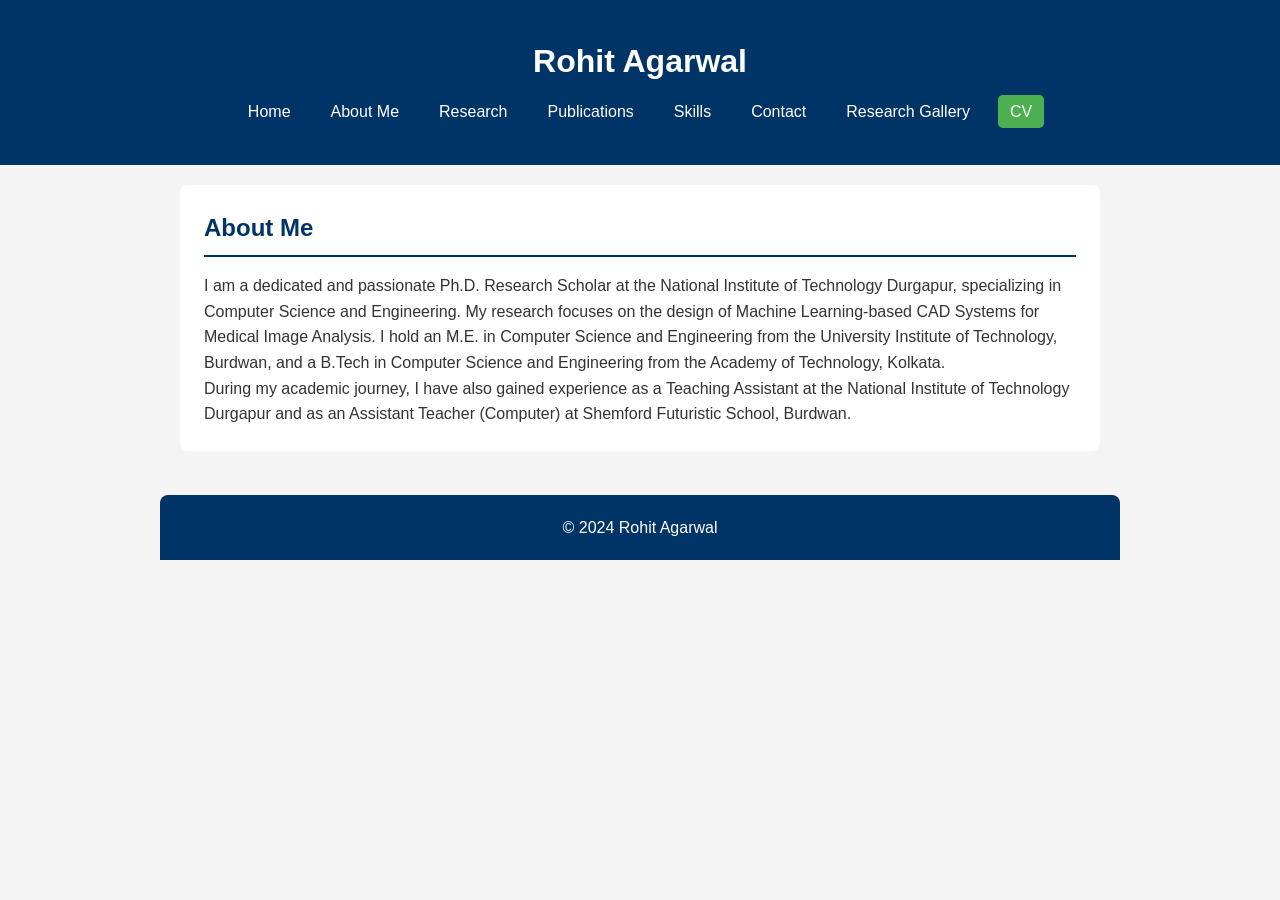
==== about.html @ 08ee5f0f "Update about.html" ====
<!DOCTYPE html>
<html lang="en">

<head>
    <meta charset="UTF-8">
    <meta name="viewport" content="width=device-width, initial-scale=1.0">
    <title>Rohit Agarwal - About Me</title>
    <link rel="stylesheet" href="assets/style.css">
</head>

<script>
    const hamburger = document.querySelector(".hamburger");
    const navLinks = document.querySelector(".nav-links");

    hamburger.addEventListener("click", () => {
        navLinks.classList.toggle("nav-active");
    });
</script>

<body>

    <header>
    <div class="container">
        <h1>Rohit Agarwal</h1>
        <div class="hamburger">
            <div></div>
            <div></div>
            <div></div>
        </div>
        <nav class="nav-links">
            <ul>
                <li><a href="index.html">Home</a></li>
                <li><a href="about.html">About Me</a></li>
                <li><a href="research.html">Research</a></li>
                <li><a href="publications.html">Publications</a></li>
                <li><a href="skills.html">Skills</a></li>
                <li><a href="contact.html">Contact</a></li>
                <li><a href="research-gallery.html">Research Gallery</a></li>
                <li><a href="assets/CV_PhD__Copy_.pdf" target="_blank">CV</a></li>
            </ul>
        </nav>
    </div>
</header>

    <main class="container">
        <section id="about">
            <h2>About Me</h2>
            <p>I am a dedicated and passionate Ph.D. Research Scholar at the National Institute of Technology Durgapur, specializing in Computer Science and Engineering. My research focuses on the design of Machine Learning-based CAD Systems for Medical Image Analysis. I hold an M.E. in Computer Science and Engineering from the University Institute of Technology, Burdwan, and a B.Tech in Computer Science and Engineering from the Academy of Technology, Kolkata.</p>
            <p>During my academic journey, I have also gained experience as a Teaching Assistant at the National Institute of Technology Durgapur and as an Assistant Teacher (Computer) at Shemford Futuristic School, Burdwan.</p>
            </section>
    </main>

    <footer class="container">
        <p>&copy; 2024 Rohit Agarwal</p>
    </footer>

</body>

</html>
---- assets/style.css ----
/* Basic Reset */
* {
    margin: 0;
    padding: 0;
    box-sizing: border-box;
}

body {
    font-family: Arial, sans-serif;
    line-height: 1.6;
    background-color: #f4f4f4;
    color: #333;
}

.container {
    max-width: 960px;
    margin: auto;
    padding: 20px;
}

/* Header */
header {
    background-color: #003366;
    color: #fff;
    padding: 1rem 0;
    text-align: center;
}

header h1 {
    margin-bottom: 0.5rem;
}

header nav ul {
    list-style: none;
    display: flex;
    justify-content: center;
    flex-wrap: wrap; /* Allow wrapping */
}

header nav ul li {
    margin: 0.25rem 0.5rem; /* Reduced margin */
}

header nav ul li a {
    color: #fff;
    text-decoration: none;
    padding: 0.5rem 0.75rem; /* Reduced padding */
    border-radius: 0.3rem;
    transition: background-color 0.3s ease;
    white-space: nowrap; /* Prevent text from wrapping within the link */
}

header nav ul li a:hover {
    background-color: #005588;
}

/* CV Button */
header nav ul li a[href="assets/CV_PhD__Copy_.pdf"] {
    background-color: #4CAF50; /* Green */
}

header nav ul li a[href="assets/CV_PhD__Copy_.pdf"]:hover {
    background-color: #45a049;
}

/* Main Sections */
main section {
    background-color: #fff;
    margin-bottom: 1.5rem;
    padding: 1.5rem;
    border-radius: 0.5rem;
}

main section h2 {
    border-bottom: 2px solid #003366;
    padding-bottom: 0.5rem;
    margin-bottom: 1rem;
    color: #003366;
}

/* Footer */
footer {
    text-align: center;
    padding: 1rem 0;
    background-color: #003366;
    color: #fff;
    border-radius: 0.5rem 0.5rem 0 0;
}

/* Links */
a {
    color: #005588;
    text-decoration: none;
}

a:hover {
    text-decoration: underline;
}

/* Home Page Styles */
.home-content {
    display: flex;
    align-items: center;
    gap: 2rem;
}

.profile-photo {
    width: 200px;
    height: 200px;
    border-radius: 50%;
    object-fit: cover;
}

/* Research Gallery Styles */
.research-gallery {
    display: flex;
    flex-wrap: wrap;
    gap: 1rem;
    justify-content: center;
}

.research-gallery img {
    max-width: 300px;
    height: auto;
    border-radius: 0.5rem;
    box-shadow: 0 4px 8px rgba(0, 0, 0, 0.1);
}

/* Media Queries for Responsiveness */

/* For screens smaller than 768px (e.g., phones) */
@media screen and (max-width: 767px) {
    .container {
        padding: 10px;
    }

    header {
        padding: 0.5rem 0;
    }

    header nav ul {
        flex-direction: column;
        align-items: center;
    }

    header nav ul li {
        margin: 0.5rem 0;
    }

    header nav ul li a {
        padding: 0.5rem 0.75rem;
    }

    .home-content {
        flex-direction: column;
        text-align: center;
    }

    .profile-photo {
        width: 150px;
        height: 150px;
        margin-bottom: 1rem;
    }

    .research-gallery {
        flex-direction: column;
        align-items: center;
    }

    .research-gallery img {
        max-width: 100%;
    }

    .skills {
        flex-direction: column;
    }

    .skills div {
        width: 100%;
        margin-bottom: 1rem;
    }
}

/* For screens between 768px and 992px (e.g., tablets) */
@media screen and (min-width: 768px) and (max-width: 991px) {
    .container {
        padding: 15px;
    }

    .home-content {
        gap: 1rem;
    }

    .profile-photo {
        width: 180px;
        height: 180px;
    }
}
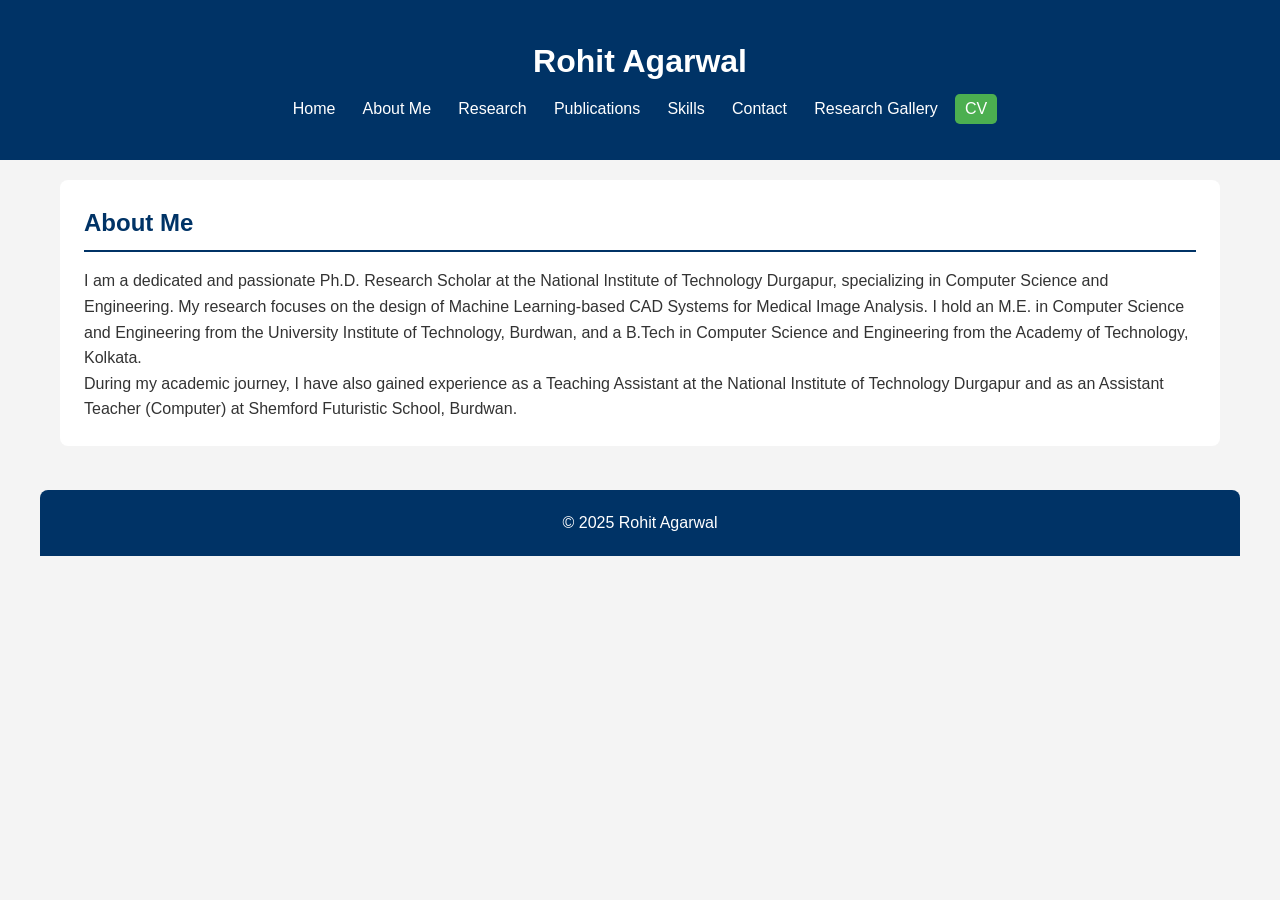
==== commit 9eecf7bf: "Update about.html" ====
--- a/about.html
+++ b/about.html
@@ -8,14 +8,6 @@
     <link rel="stylesheet" href="assets/style.css">
 </head>
 
-<script>
-    const hamburger = document.querySelector(".hamburger");
-    const navLinks = document.querySelector(".nav-links");
-
-    hamburger.addEventListener("click", () => {
-        navLinks.classList.toggle("nav-active");
-    });
-</script>
 
 <body>
 
@@ -51,8 +43,16 @@
     </main>
 
     <footer class="container">
-        <p>&copy; 2024 Rohit Agarwal</p>
+        <p>&copy; 2025 Rohit Agarwal</p>
     </footer>
+<script>
+    const hamburger = document.querySelector(".hamburger");
+    const navLinks = document.querySelector(".nav-links");
+
+    hamburger.addEventListener("click", () => {
+        navLinks.classList.toggle("nav-active");
+    });
+</script>
 
 </body>
 
--- a/assets/style.css
+++ b/assets/style.css
@@ -13,7 +13,7 @@
 }
 
 .container {
-    max-width: 960px;
+    max-width: 1200px; /* Increased max-width */
     margin: auto;
     padding: 20px;
 }
@@ -24,43 +24,69 @@
     color: #fff;
     padding: 1rem 0;
     text-align: center;
+    position: relative; /* For positioning the hamburger */
 }
 
 header h1 {
     margin-bottom: 0.5rem;
 }
 
-header nav ul {
+/* Navigation */
+nav ul {
     list-style: none;
     display: flex;
     justify-content: center;
-    flex-wrap: wrap; /* Allow wrapping */
-}
-
-header nav ul li {
-    margin: 0.25rem 0.5rem; /* Reduced margin */
-}
-
-header nav ul li a {
+    flex-wrap: wrap;
+}
+
+nav ul li {
+    margin: 0.1rem 0.25rem; /* Further reduced margins */
+}
+
+nav ul li a {
     color: #fff;
     text-decoration: none;
-    padding: 0.5rem 0.75rem; /* Reduced padding */
+    padding: 0.4rem 0.6rem; /* Further reduced padding */
     border-radius: 0.3rem;
     transition: background-color 0.3s ease;
-    white-space: nowrap; /* Prevent text from wrapping within the link */
-}
-
-header nav ul li a:hover {
+    white-space: nowrap;
+}
+
+nav ul li a:hover {
     background-color: #005588;
 }
 
 /* CV Button */
-header nav ul li a[href="assets/CV_PhD__Copy_.pdf"] {
-    background-color: #4CAF50; /* Green */
-}
-
-header nav ul li a[href="assets/CV_PhD__Copy_.pdf"]:hover {
+nav ul li a[href="assets/CV_PhD__Copy_.pdf"] {
+    background-color: #4CAF50;
+}
+
+nav ul li a[href="assets/CV_PhD__Copy_.pdf"]:hover {
     background-color: #45a049;
+}
+
+/* Hamburger Menu */
+.hamburger {
+    display: none; /* Initially hide the hamburger */
+    cursor: pointer;
+    position: absolute;
+    top: 1rem;
+    right: 1rem;
+}
+
+.hamburger div {
+    width: 25px;
+    height: 3px;
+    background-color: #fff;
+    margin: 5px 0;
+    transition: 0.4s;
+}
+
+.nav-links {
+    /* Styles for the nav wrapper */
+    width: 100%;
+    display: flex;
+    justify-content: center;
 }
 
 /* Main Sections */
@@ -138,16 +164,20 @@
         padding: 0.5rem 0;
     }
 
-    header nav ul {
+    .nav-links {
+        display: none; /* Hide the full nav initially */
+    }
+
+    nav ul {
         flex-direction: column;
         align-items: center;
     }
 
-    header nav ul li {
+    nav ul li {
         margin: 0.5rem 0;
     }
 
-    header nav ul li a {
+    nav ul li a {
         padding: 0.5rem 0.75rem;
     }
 
@@ -179,6 +209,10 @@
         width: 100%;
         margin-bottom: 1rem;
     }
+
+    .hamburger {
+        display: block; /* Show the hamburger */
+    }
 }
 
 /* For screens between 768px and 992px (e.g., tablets) */
@@ -196,3 +230,15 @@
         height: 180px;
     }
 }
+
+.nav-active {
+    display: flex !important; /* Forces the nav to show */
+    flex-direction: column;
+    align-items: center;
+    background-color: #003366;
+    position: absolute;
+    top: 100%;
+    left: 0;
+    width: 100%;
+    z-index: 10; /* Ensure it's on top */
+}
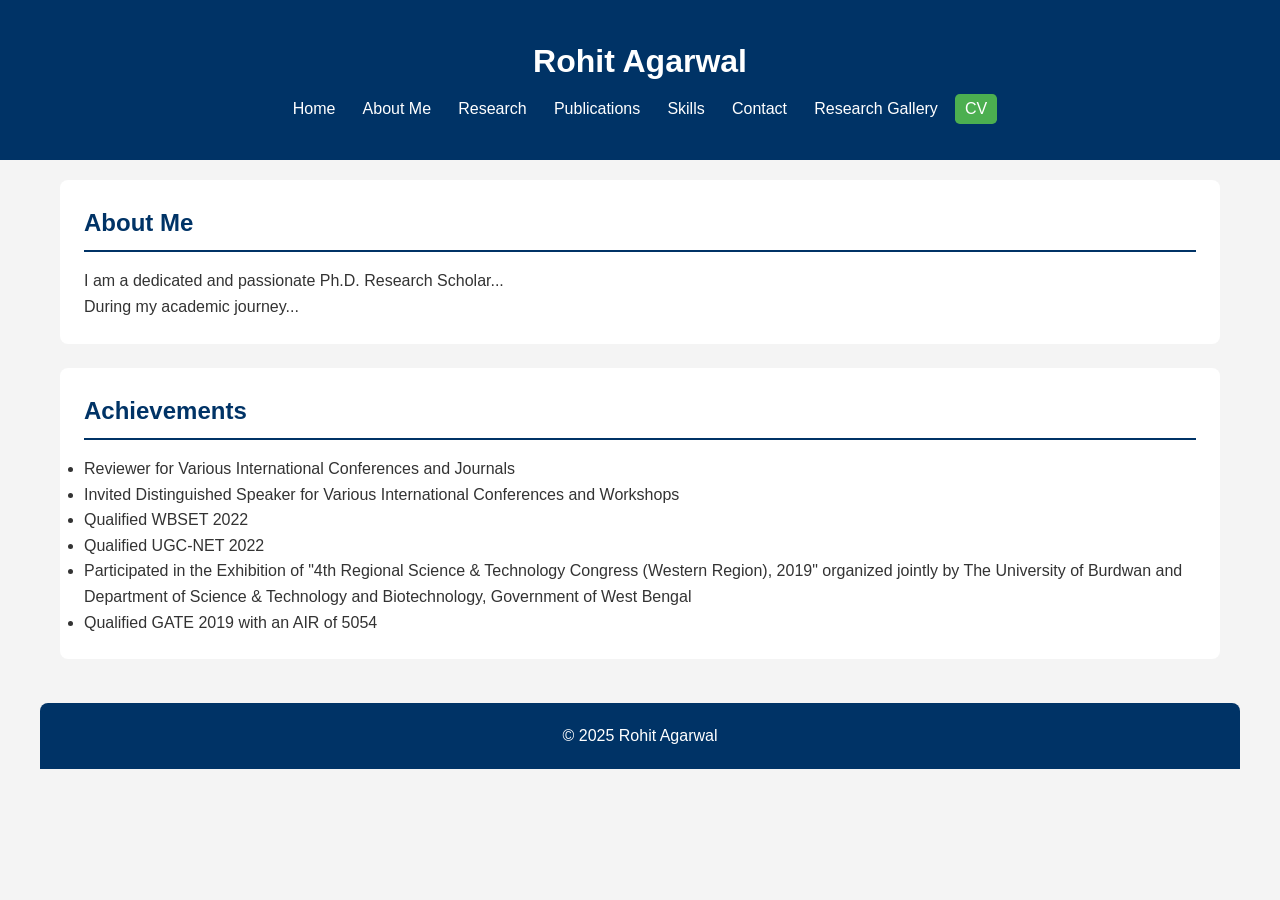
==== commit ea07a8a1: "Update about.html" ====
--- a/about.html
+++ b/about.html
@@ -35,11 +35,26 @@
 </header>
 
     <main class="container">
-        <section id="about">
-            <h2>About Me</h2>
-            <p>I am a dedicated and passionate Ph.D. Research Scholar at the National Institute of Technology Durgapur, specializing in Computer Science and Engineering. My research focuses on the design of Machine Learning-based CAD Systems for Medical Image Analysis. I hold an M.E. in Computer Science and Engineering from the University Institute of Technology, Burdwan, and a B.Tech in Computer Science and Engineering from the Academy of Technology, Kolkata.</p>
-            <p>During my academic journey, I have also gained experience as a Teaching Assistant at the National Institute of Technology Durgapur and as an Assistant Teacher (Computer) at Shemford Futuristic School, Burdwan.</p>
-            </section>
+    <section id="about">
+        <h2>About Me</h2>
+        <p>I am a dedicated and passionate Ph.D. Research Scholar...</p>
+        <p>During my academic journey...</p>
+        </section>
+
+    <section id="achievements">
+        <h2>Achievements</h2>
+        <div class="achievements">
+            <ul>
+                <li>Reviewer for Various International Conferences and Journals</li>
+                <li>Invited Distinguished Speaker for Various International Conferences and Workshops</li>
+                <li>Qualified WBSET 2022</li>
+                <li>Qualified UGC-NET 2022</li>
+                <li>Participated in the Exhibition of "4th Regional Science & Technology Congress (Western Region), 2019" organized jointly by The University of Burdwan and Department of Science & Technology and Biotechnology, Government of West Bengal</li>
+                <li>Qualified GATE 2019 with an AIR of 5054</li>
+            </ul>
+        </div>
+    </section>
+
     </main>
 
     <footer class="container">
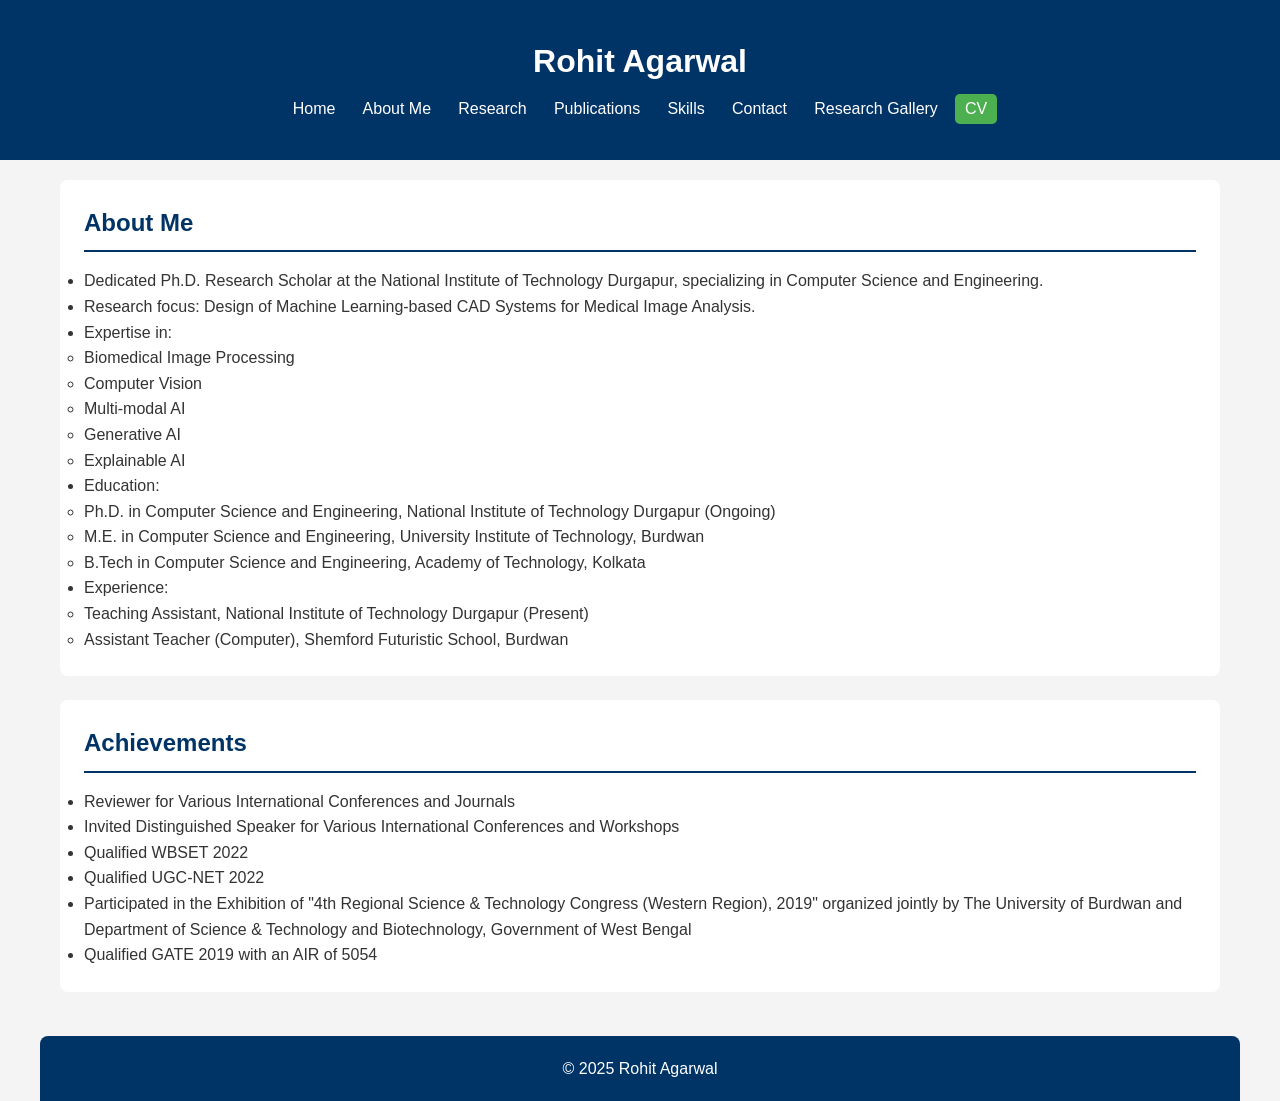
==== commit fab71634: "Update about.html" ====
--- a/about.html
+++ b/about.html
@@ -36,10 +36,43 @@
 
     <main class="container">
     <section id="about">
-        <h2>About Me</h2>
-        <p>I am a dedicated and passionate Ph.D. Research Scholar...</p>
-        <p>During my academic journey...</p>
-        </section>
+    <h2>About Me</h2>
+    <div class="about-content">
+        <ul>
+            <li>
+                Dedicated Ph.D. Research Scholar at the National Institute of Technology Durgapur, specializing in Computer Science and Engineering.
+            </li>
+            <li>
+                Research focus: Design of Machine Learning-based CAD Systems for Medical Image Analysis.
+            </li>
+            <li>
+                Expertise in:
+                <ul>
+                    <li>Biomedical Image Processing</li>
+                    <li>Computer Vision</li>
+                    <li>Multi-modal AI</li>
+                    <li>Generative AI</li>
+                    <li>Explainable AI</li>
+                </ul>
+            </li>
+            <li>
+                Education:
+                <ul>
+                    <li>Ph.D. in Computer Science and Engineering, National Institute of Technology Durgapur (Ongoing)</li>
+                    <li>M.E. in Computer Science and Engineering, University Institute of Technology, Burdwan</li>
+                    <li>B.Tech in Computer Science and Engineering, Academy of Technology, Kolkata</li>
+                </ul>
+            </li>
+            <li>
+                Experience:
+                <ul>
+                    <li>Teaching Assistant, National Institute of Technology Durgapur (Present)</li>
+                    <li>Assistant Teacher (Computer), Shemford Futuristic School, Burdwan</li>
+                </ul>
+            </li>
+        </ul>
+    </div>
+</section>
 
     <section id="achievements">
         <h2>Achievements</h2>
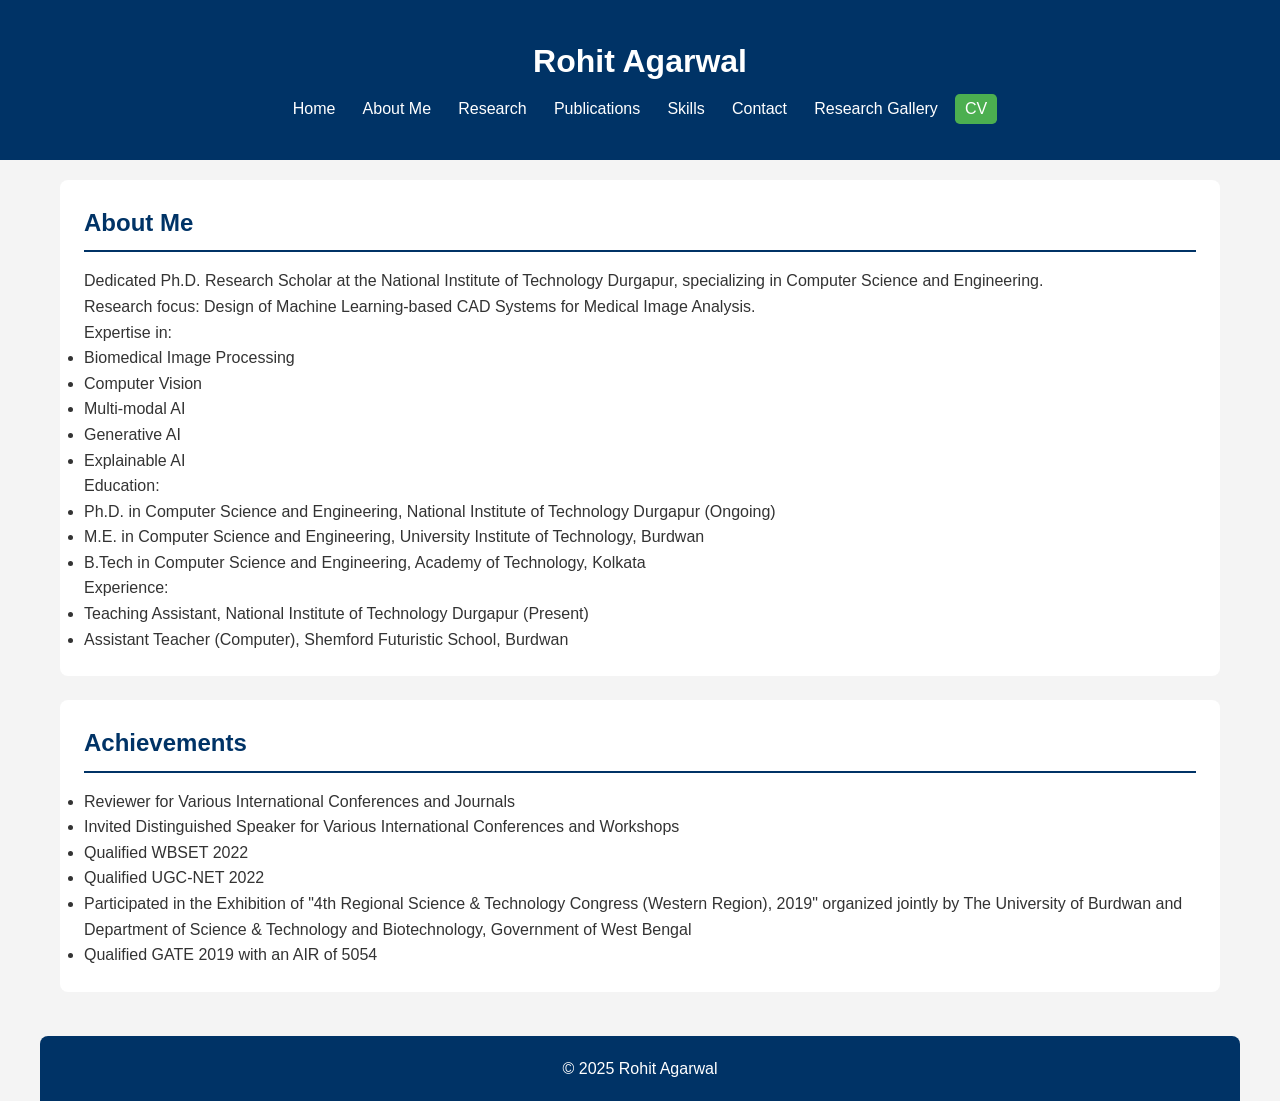
==== commit a0e16b7e: "Update about.html" ====
--- a/about.html
+++ b/about.html
@@ -38,38 +38,26 @@
     <section id="about">
     <h2>About Me</h2>
     <div class="about-content">
+        <p>Dedicated Ph.D. Research Scholar at the National Institute of Technology Durgapur, specializing in Computer Science and Engineering.</p>
+        <p>Research focus: Design of Machine Learning-based CAD Systems for Medical Image Analysis.</p>
+        <p>Expertise in:</p>
         <ul>
-            <li>
-                Dedicated Ph.D. Research Scholar at the National Institute of Technology Durgapur, specializing in Computer Science and Engineering.
-            </li>
-            <li>
-                Research focus: Design of Machine Learning-based CAD Systems for Medical Image Analysis.
-            </li>
-            <li>
-                Expertise in:
-                <ul>
-                    <li>Biomedical Image Processing</li>
-                    <li>Computer Vision</li>
-                    <li>Multi-modal AI</li>
-                    <li>Generative AI</li>
-                    <li>Explainable AI</li>
-                </ul>
-            </li>
-            <li>
-                Education:
-                <ul>
-                    <li>Ph.D. in Computer Science and Engineering, National Institute of Technology Durgapur (Ongoing)</li>
-                    <li>M.E. in Computer Science and Engineering, University Institute of Technology, Burdwan</li>
-                    <li>B.Tech in Computer Science and Engineering, Academy of Technology, Kolkata</li>
-                </ul>
-            </li>
-            <li>
-                Experience:
-                <ul>
-                    <li>Teaching Assistant, National Institute of Technology Durgapur (Present)</li>
-                    <li>Assistant Teacher (Computer), Shemford Futuristic School, Burdwan</li>
-                </ul>
-            </li>
+            <li>Biomedical Image Processing</li>
+            <li>Computer Vision</li>
+            <li>Multi-modal AI</li>
+            <li>Generative AI</li>
+            <li>Explainable AI</li>
+        </ul>
+        <p>Education:</p>
+        <ul>
+            <li>Ph.D. in Computer Science and Engineering, National Institute of Technology Durgapur (Ongoing)</li>
+            <li>M.E. in Computer Science and Engineering, University Institute of Technology, Burdwan</li>
+            <li>B.Tech in Computer Science and Engineering, Academy of Technology, Kolkata</li>
+        </ul>
+        <p>Experience:</p>
+        <ul>
+            <li>Teaching Assistant, National Institute of Technology Durgapur (Present)</li>
+            <li>Assistant Teacher (Computer), Shemford Futuristic School, Burdwan</li>
         </ul>
     </div>
 </section>
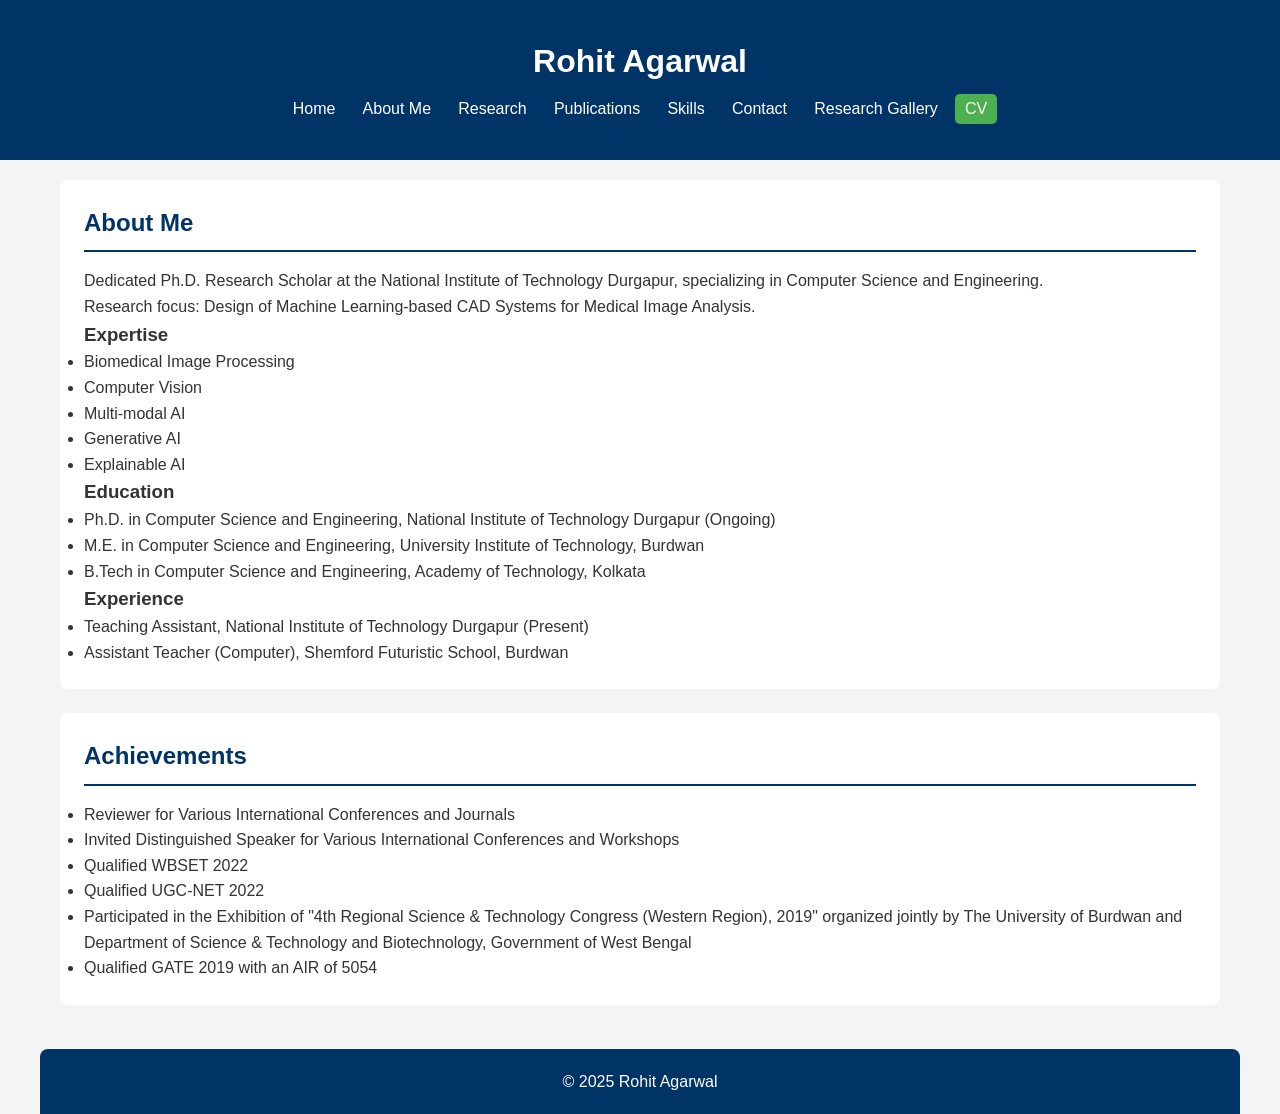
==== commit 3fb3a21c: "Update about.html" ====
--- a/about.html
+++ b/about.html
@@ -40,28 +40,36 @@
     <div class="about-content">
         <p>Dedicated Ph.D. Research Scholar at the National Institute of Technology Durgapur, specializing in Computer Science and Engineering.</p>
         <p>Research focus: Design of Machine Learning-based CAD Systems for Medical Image Analysis.</p>
-        <p>Expertise in:</p>
-        <ul>
-            <li>Biomedical Image Processing</li>
-            <li>Computer Vision</li>
-            <li>Multi-modal AI</li>
-            <li>Generative AI</li>
-            <li>Explainable AI</li>
-        </ul>
-        <p>Education:</p>
-        <ul>
-            <li>Ph.D. in Computer Science and Engineering, National Institute of Technology Durgapur (Ongoing)</li>
-            <li>M.E. in Computer Science and Engineering, University Institute of Technology, Burdwan</li>
-            <li>B.Tech in Computer Science and Engineering, Academy of Technology, Kolkata</li>
-        </ul>
-        <p>Experience:</p>
-        <ul>
-            <li>Teaching Assistant, National Institute of Technology Durgapur (Present)</li>
-            <li>Assistant Teacher (Computer), Shemford Futuristic School, Burdwan</li>
-        </ul>
+
+        <div class="about-section">
+            <h3>Expertise</h3>
+            <ul>
+                <li>Biomedical Image Processing</li>
+                <li>Computer Vision</li>
+                <li>Multi-modal AI</li>
+                <li>Generative AI</li>
+                <li>Explainable AI</li>
+            </ul>
+        </div>
+
+        <div class="about-section">
+            <h3>Education</h3>
+            <ul>
+                <li>Ph.D. in Computer Science and Engineering, National Institute of Technology Durgapur (Ongoing)</li>
+                <li>M.E. in Computer Science and Engineering, University Institute of Technology, Burdwan</li>
+                <li>B.Tech in Computer Science and Engineering, Academy of Technology, Kolkata</li>
+            </ul>
+        </div>
+
+        <div class="about-section">
+            <h3>Experience</h3>
+            <ul>
+                <li>Teaching Assistant, National Institute of Technology Durgapur (Present)</li>
+                <li>Assistant Teacher (Computer), Shemford Futuristic School, Burdwan</li>
+            </ul>
+        </div>
     </div>
 </section>
-
     <section id="achievements">
         <h2>Achievements</h2>
         <div class="achievements">
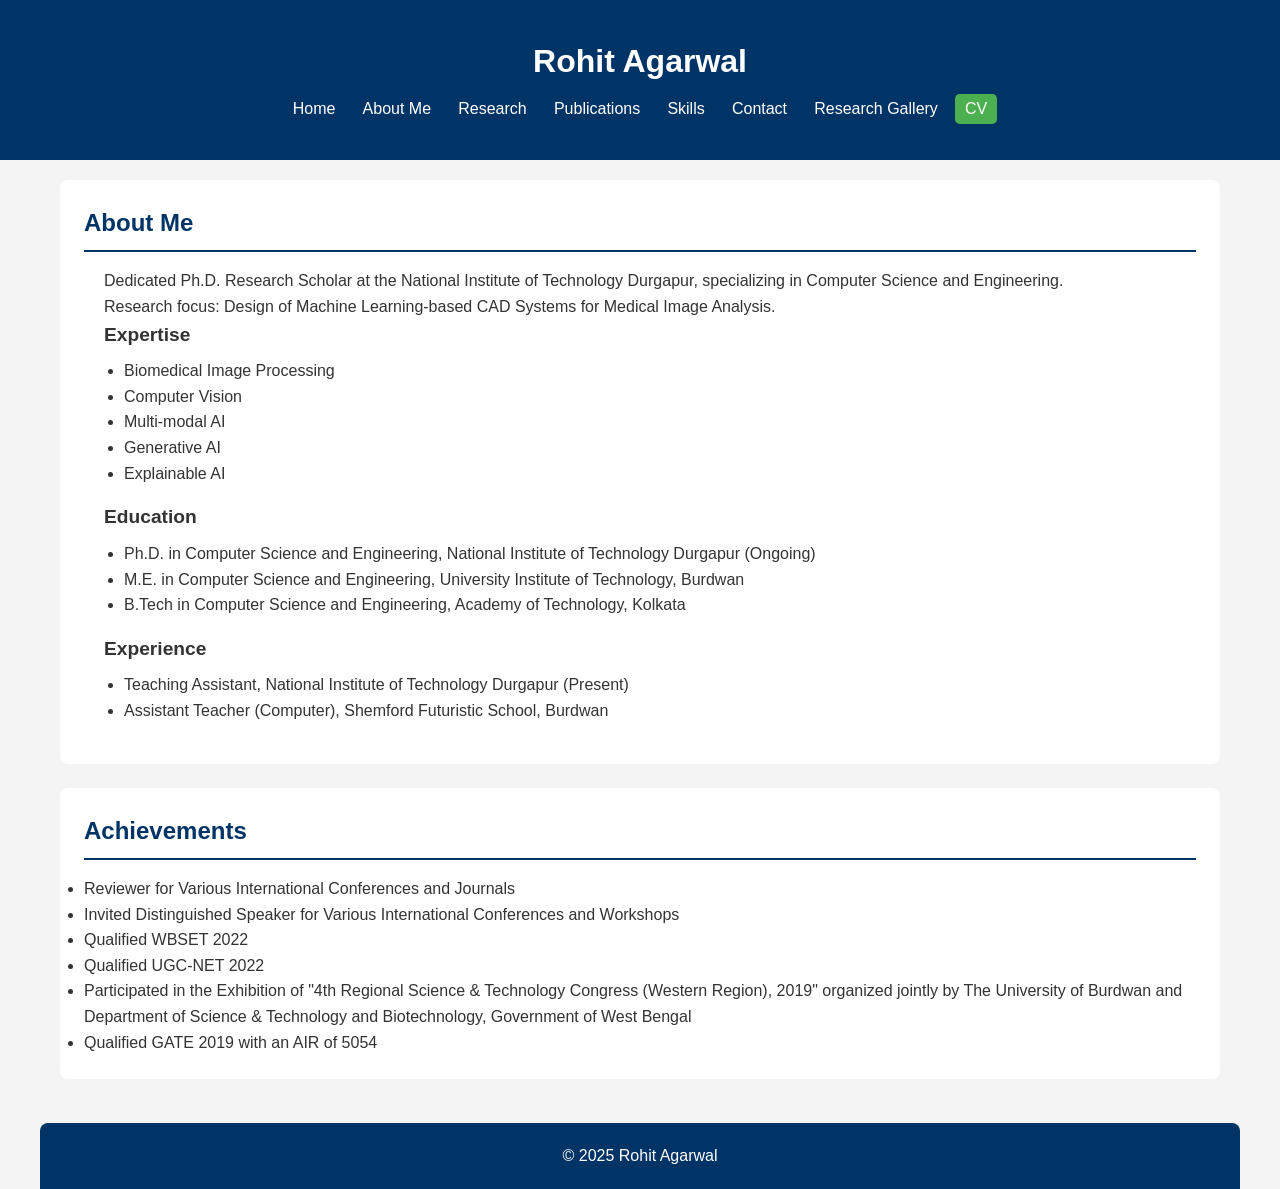
==== commit 5634fcc1: "Update about.html" ====
--- a/about.html
+++ b/about.html
@@ -70,6 +70,7 @@
         </div>
     </div>
 </section>
+        
     <section id="achievements">
         <h2>Achievements</h2>
         <div class="achievements">
--- a/assets/style.css
+++ b/assets/style.css
@@ -242,3 +242,27 @@
     width: 100%;
     z-index: 10; /* Ensure it's on top */
 }
+
+/* About Me Section */
+.about-content {
+    margin-left: 20px; /* Indent the entire content */
+}
+
+.about-section {
+    margin-bottom: 1rem; /* Add spacing between sections */
+}
+
+.about-section h3 {
+    font-size: 1.2rem; /* Slightly larger heading */
+    margin-bottom: 0.5rem; /* Spacing below heading */
+}
+
+.about-section ul {
+    list-style-type: disc;
+    margin-left: 20px; /* Indent the lists */
+}
+
+.about-section ul ul {
+    list-style-type: circle;
+    margin-left: 20px;
+}
